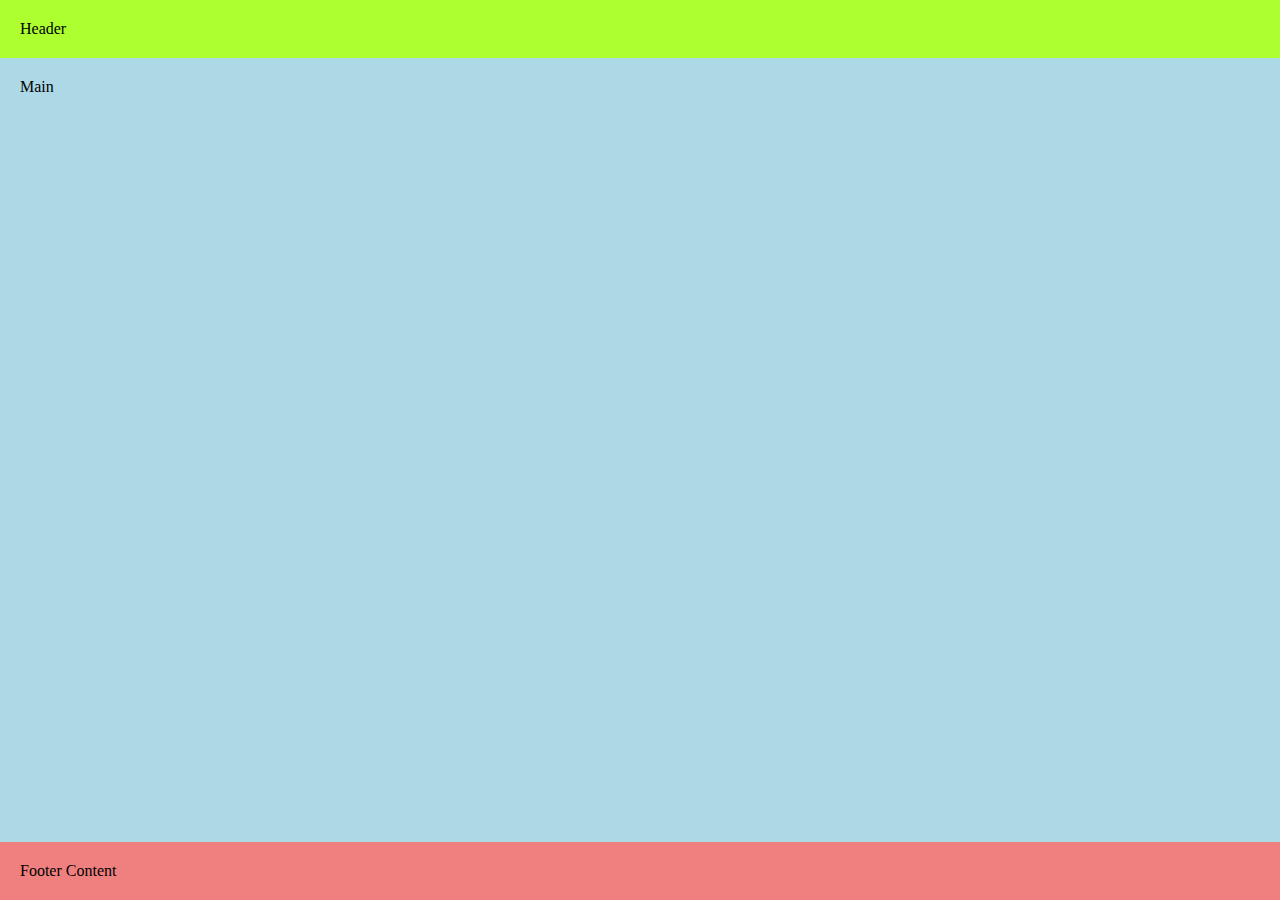
==== layouts/pancake-stack.html @ e3015b9e "created pancake-stack.html and added css" ====
<!DOCTYPE html>
<html lang="en">
  <head>
    <meta charset="UTF-8" />
    <meta http-equiv="X-UA-Compatible" content="IE=edge" />
    <meta name="viewport" content="width=device-width, initial-scale=1.0" />
    <link rel="stylesheet" href="/css/style.css">
    <title>Pancake Stack</title>
  </head>
  <body>
    <div class="example-3">
      <div class="parent">
        <header class="header-section" contenteditable>Header</header>
        <main class="main-section" contenteditable>Main</main>
        <footer class="footer-section" contenteditable>Footer Content</footer>
      </div>
    </div>
  </body>
</html>
---- css/style.css ----
body {
  margin: 0;
  padding: 0;
  background-color: #dafbf7;
}

.menu {
  display: -ms-grid;
  display: grid;
  place-items: center;
  height: 100vh;
}

.menu li {
  list-style: none;
  margin: 20px;
}

.menu a {
  padding: 10px 30px;
  background-color: darkturquoise;
  text-decoration: none;
  color: white;
  border-radius: 50px;
}

.example-1 .parent {
  background-color: aqua;
  display: -ms-grid;
  display: grid;
  place-items: center;
  height: 100vh;
}

.example-2 .parent {
  display: -ms-grid;
  display: grid;
  -ms-grid-columns: minmax(150px, 25%) 1fr;
      grid-template-columns: minmax(150px, 25%) 1fr;
  /**/
}

.example-2 .parent .sidebar {
  background-color: #e2e28f;
}

.example-2 .parent .section {
  background-color: plum;
}

.example-3 .parent {
  display: -ms-grid;
  display: grid;
  -ms-grid-rows: auto 1fr auto;
      grid-template-rows: auto 1fr auto;
  height: 100vh;
}

.example-3 .header-section {
  background-color: greenyellow;
  padding: 20px;
}

.example-3 .main-section {
  background-color: lightblue;
  padding: 20px;
}

.example-3 .footer-section {
  background-color: lightcoral;
  padding: 20px;
}
/*# sourceMappingURL=style.css.map */
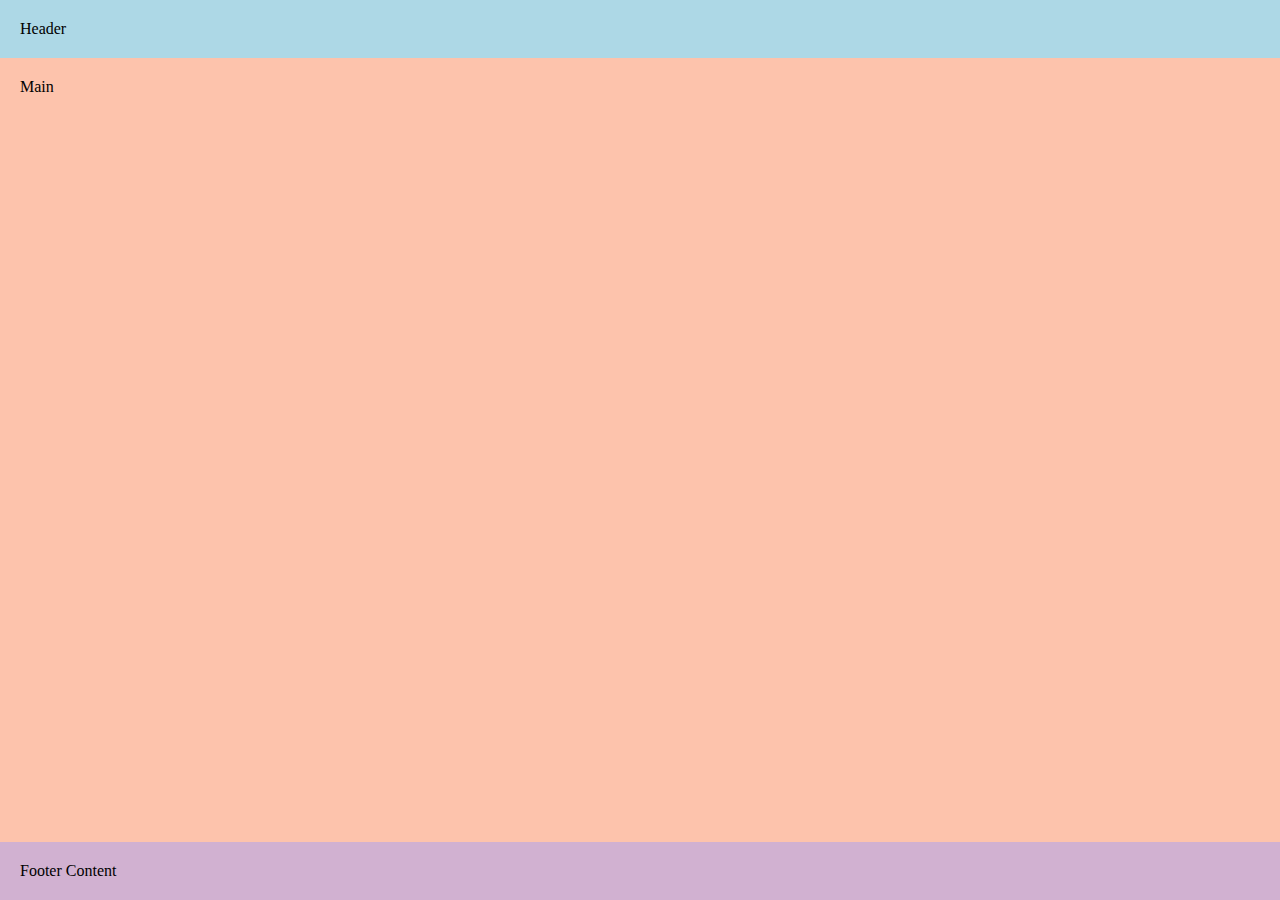
==== commit 7a8290b1: "added repeat-auto-minmax and line-up html and css" ====
--- a/layouts/pancake-stack.html
+++ b/layouts/pancake-stack.html
@@ -10,9 +10,9 @@
   <body>
     <div class="example-3">
       <div class="parent">
-        <header class="header-section" contenteditable>Header</header>
-        <main class="main-section" contenteditable>Main</main>
-        <footer class="footer-section" contenteditable>Footer Content</footer>
+        <header class="header-section blue" contenteditable>Header</header>
+        <main class="main-section coral" contenteditable>Main</main>
+        <footer class="footer-section purple" contenteditable>Footer Content</footer>
       </div>
     </div>
   </body>
--- a/css/style.css
+++ b/css/style.css
@@ -24,12 +24,43 @@
   border-radius: 50px;
 }
 
+.pink {
+  background-color: pink;
+}
+
+.purple {
+  background-color: #d1b1d1;
+}
+
+.blue {
+  background-color: lightblue;
+}
+
+.green {
+  background-color: lightgreen;
+}
+
+.white {
+  background-color: white;
+}
+
+.coral {
+  background-color: #fdc3ac;
+}
+
+.yellow {
+  background-color: lightyellow;
+}
+
+.parent {
+  height: 100vh;
+}
+
 .example-1 .parent {
   background-color: aqua;
   display: -ms-grid;
   display: grid;
   place-items: center;
-  height: 100vh;
 }
 
 .example-2 .parent {
@@ -53,21 +84,143 @@
   display: grid;
   -ms-grid-rows: auto 1fr auto;
       grid-template-rows: auto 1fr auto;
+}
+
+.example-3 .header-section {
+  padding: 20px;
+}
+
+.example-3 .main-section {
+  padding: 20px;
+}
+
+.example-3 .footer-section {
+  padding: 20px;
+}
+
+.example-4 .parent {
+  display: -ms-grid;
+  display: grid;
+  -ms-grid-rows: auto 1fr auto;
+  -ms-grid-columns: auto 1fr auto;
+      grid-template: auto 1fr auto / auto 1fr auto;
   height: 100vh;
 }
 
-.example-3 .header-section {
-  background-color: greenyellow;
-  padding: 20px;
-}
-
-.example-3 .main-section {
-  background-color: lightblue;
-  padding: 20px;
-}
-
-.example-3 .footer-section {
-  background-color: lightcoral;
-  padding: 20px;
+.example-4 .parent .section {
+  padding: 2rem;
+}
+
+.example-4 .parent header {
+  -ms-grid-column: 1;
+  -ms-grid-column-span: 3;
+  grid-column: 1 / 4;
+}
+
+.example-4 .parent .left-side {
+  -ms-grid-column: 1;
+  -ms-grid-column-span: 1;
+  grid-column: 1 / 2;
+}
+
+.example-4 .parent main {
+  -ms-grid-column: 2;
+  -ms-grid-column-span: 1;
+  grid-column: 2 / 3;
+}
+
+.example-4 .parent .right-side {
+  -ms-grid-column: 3;
+  -ms-grid-column-span: 1;
+  grid-column: 3 / 4;
+}
+
+.example-4 .parent footer {
+  -ms-grid-column: 1;
+  -ms-grid-column-span: 3;
+  grid-column: 1 / 4;
+}
+
+.example-5 .parent {
+  display: -ms-grid;
+  display: grid;
+  -ms-grid-columns: (1fr)[12];
+      grid-template-columns: repeat(12, 1fr);
+}
+
+.example-5 .parent .section-12 {
+  -ms-grid-column: 1;
+  -ms-grid-column-span: 12;
+  grid-column: 1 / span 12;
+}
+
+.example-5 .parent .section-6 {
+  -ms-grid-column: 1;
+  -ms-grid-column-span: 6;
+  grid-column: 1 / span 6;
+}
+
+.example-5 .parent .section-4 {
+  -ms-grid-column: 4;
+  -ms-grid-column-span: 4;
+  grid-column: 4 / span 4;
+}
+
+.example-5 .parent .section-2 {
+  -ms-grid-column: 3;
+  -ms-grid-column-span: 2;
+  grid-column: 3 / span 2;
+}
+
+.example-5 .parent .section {
+  display: -ms-grid;
+  display: grid;
+  place-items: center;
+  text-align: center;
+}
+
+.example-6 .parent {
+  display: -ms-grid;
+  display: grid;
+  grid-gap: 1rem;
+  -ms-grid-columns: (minmax(250px, 1fr))[auto-fit];
+      grid-template-columns: repeat(auto-fit, minmax(250px, 1fr));
+}
+
+.example-6 .parent .box {
+  padding: 1rem;
+}
+
+.example-7 .parent {
+  height: auto;
+  display: -ms-grid;
+  display: grid;
+  grid-gap: 1rem;
+  -ms-grid-columns: (1fr)[3];
+      grid-template-columns: repeat(3, 1fr);
+  padding: 2rem;
+}
+
+.example-7 .parent .visual {
+  height: 100px;
+  width: 100%;
+}
+
+.example-7 .parent .card {
+  display: -webkit-box;
+  display: -ms-flexbox;
+  display: flex;
+  -webkit-box-orient: vertical;
+  -webkit-box-direction: normal;
+      -ms-flex-direction: column;
+          flex-direction: column;
+  padding: 1rem;
+  -webkit-box-pack: justify;
+      -ms-flex-pack: justify;
+          justify-content: space-between;
+}
+
+.example-7 .parent h3 {
+  margin: 0;
 }
 /*# sourceMappingURL=style.css.map */